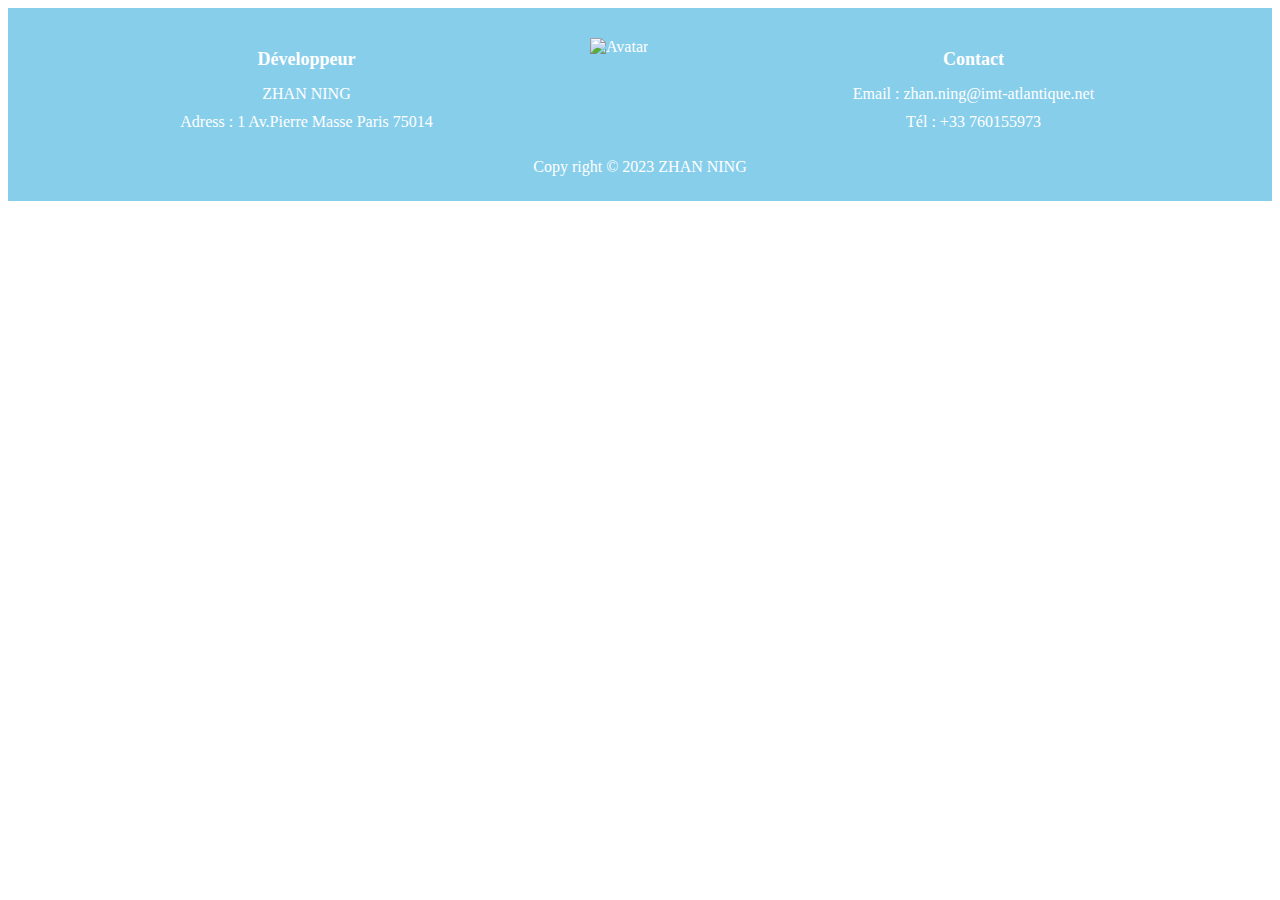
==== footer.html @ 36785e0f "add footer" ====
<!DOCTYPE html>
<html lang="en">
<head>
    <meta charset="UTF-8">
    <meta http-equiv="X-UA-Compatible" content="IE=edge">
    <meta name="viewport" content="width=device-width, initial-scale=1.0">
    <title>footer</title>
 <style>
 .footer {
  background-color: #87ceeb;
  color: #fff;
  padding: 20px 0;
  width: 100%;
  
}

.container {
  margin: 0 auto;
  padding: 0 15px;
}

.footer-content {
  display: flex;
  justify-content: center;
}

.footer-left,
.footer-right {
  flex:1;
  display: flex;
  justify-content: center;
  flex-direction:column;
}

h3 {
  font-size: 18px;
  margin-bottom: 10px;
  text-align: center;
}

p {
  margin: 5px 0;
  text-align: center;

}

.footer-bottom {
  text-align: center;
  margin-top: 20px;
}


.avatar {
      margin-top: 10px;
      justify-content: center;
      width: 100px;
      height: 100px;
      overflow: hidden;
    }

</style>
</head>
<body>
    <footer class="footer">
  <div class="container">
    <div class="footer-content">
      <div class="footer-left">
        <h3>Développeur</h3>
        <p>ZHAN NING</p>
        <p>Adress : 1 Av.Pierre Masse Paris 75014</p>
      </div>
	  <div class="avatar">
      <img src="./assets/img/artist/Zhan_Ning.png" alt="Avatar">
      </div>
      <div class="footer-right">
        <h3>Contact</h3>
    <p>Email : zhan.ning@imt-atlantique.net</p>
        <p>Tél : +33 760155973</p>
      </div>
    </div>
    <p class="footer-bottom">Copy right &copy; 2023 ZHAN NING</p>
  </div>
</footer>
</body>
</html>
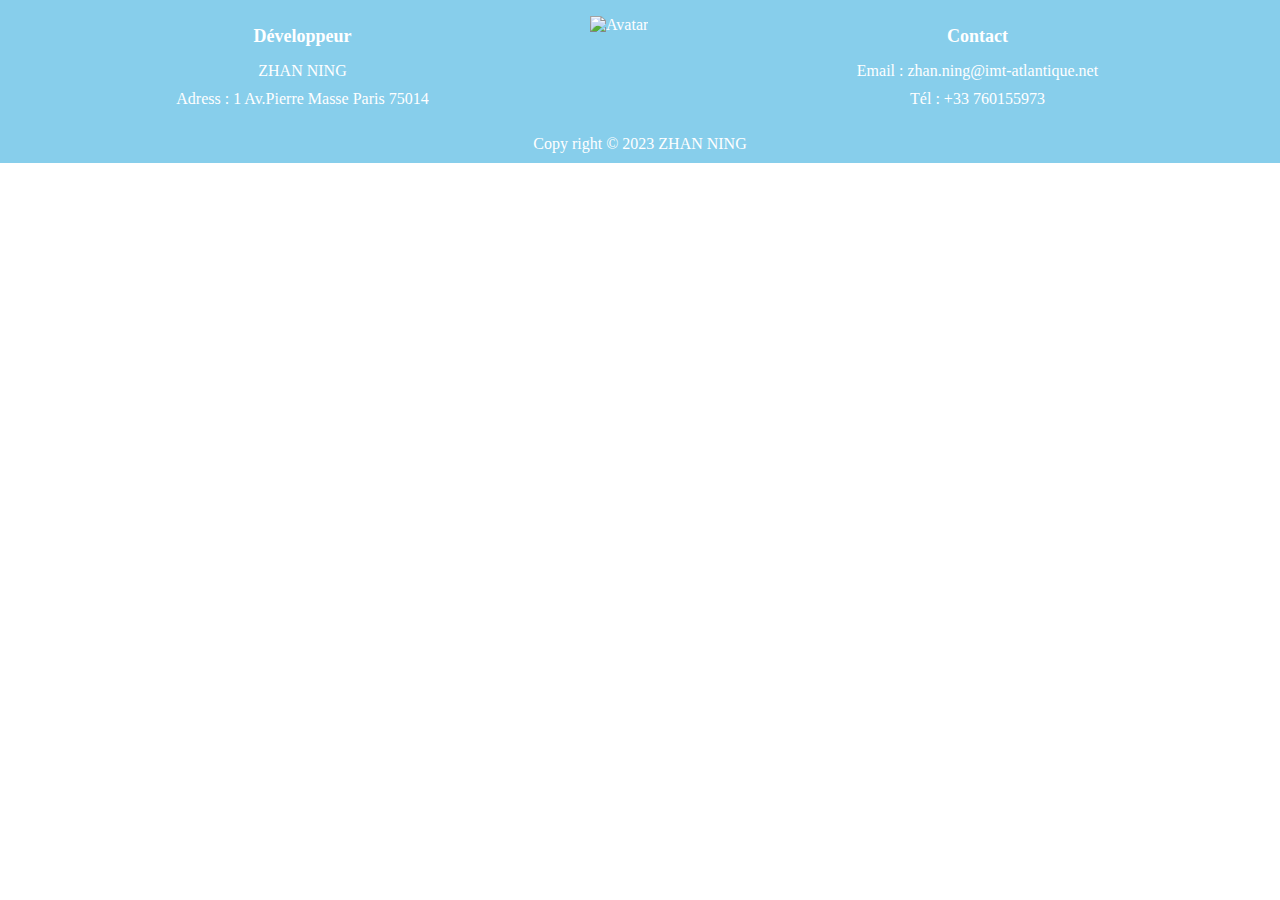
==== commit 2c86b288: "add Pourquoi" ====
--- a/footer.html
+++ b/footer.html
@@ -6,12 +6,14 @@
     <meta name="viewport" content="width=device-width, initial-scale=1.0">
     <title>footer</title>
  <style>
+  body{
+    margin: 0;
+  }
  .footer {
   background-color: #87ceeb;
   color: #fff;
-  padding: 20px 0;
-  width: 100%;
-  
+  padding: 5px 0;
+  width: 100%;  
 }
 
 .container {
@@ -57,7 +59,23 @@
       height: 100px;
       overflow: hidden;
     }
-
+img {
+    max-width: 100%;
+    vertical-align: middle;
+    border-style: none;
+    overflow-clip-margin: content-box;
+    overflow: clip;
+}
+@font-face {
+  font-family: 'DancingScript';
+  src: url('assets/css/fonts/DancingScript-VariableFont_wght.ttf') format('truetype');
+  font-weight: bold;
+}
+@font-face {
+  font-family: 'PTSerif';
+  src: url('assets/css/fonts/PTSerif-Regular.ttf') format('truetype');
+  font-weight: bold;
+}
 </style>
 </head>
 <body>
